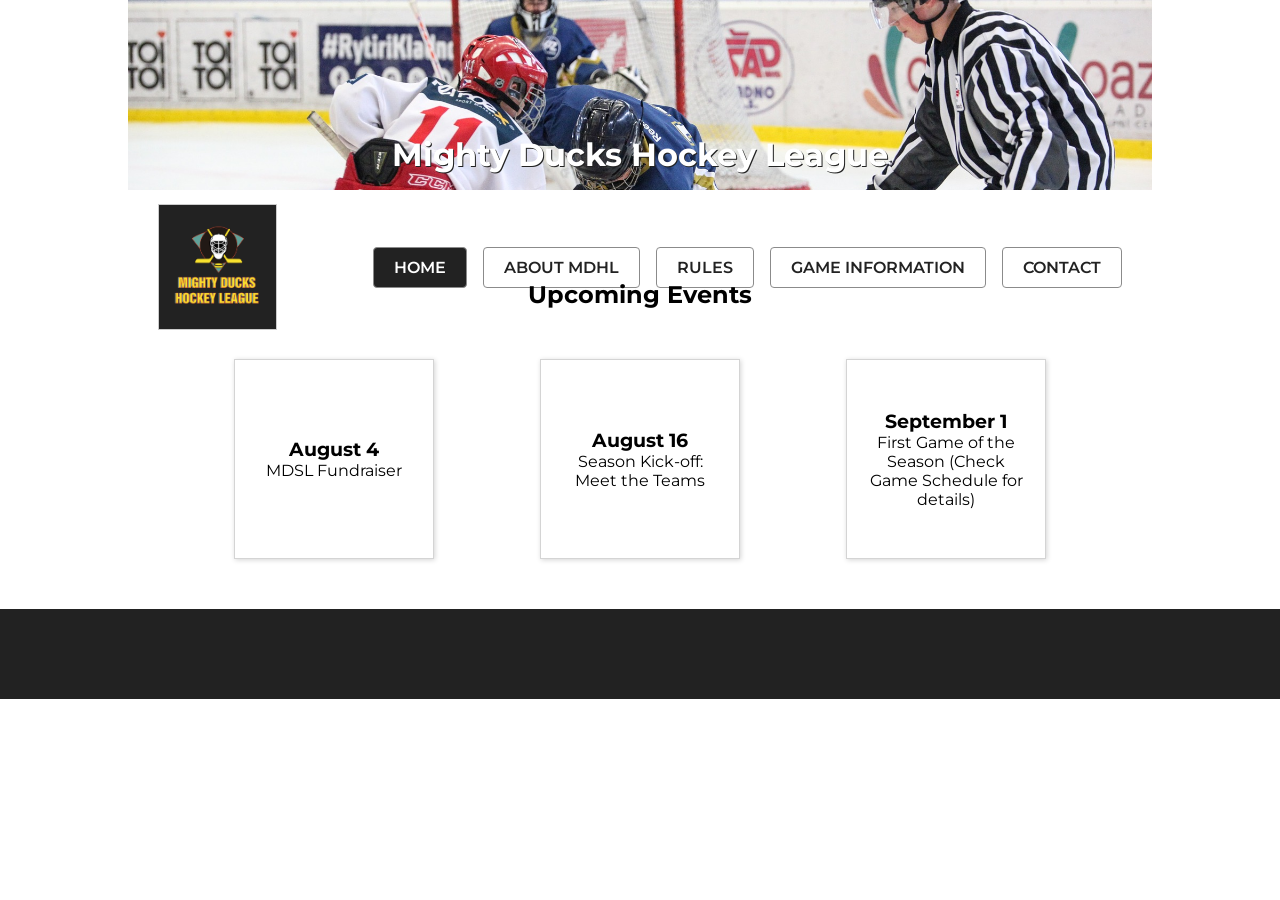
==== tp4/index.html @ 20f07ba9 "primer commit tp4" ====
<!DOCTYPE html>
<html lang="en">
<head>
    <meta charset="UTF-8">
    <meta http-equiv="X-UA-Compatible" content="IE=edge">
    <meta name="viewport" content="width=device-width, initial-scale=1.0">
    <title>Mighty Ducks Hockey League</title>
    <link rel="stylesheet" href="assets/style/style.css">
    <link rel="shortcut icon" href="assets/img/favicon.ico" type="image/x-icon">
    <link rel="preconnect" href="https://fonts.googleapis.com">
    <link rel="preconnect" href="https://fonts.gstatic.com" crossorigin>
    <link href="https://fonts.googleapis.com/css2?family=Montserrat:wght@300;400;600&display=swap" rel="stylesheet">
</head>
<body>
    <header>
        <h1>Mighty Ducks Hockey League</h1>
        <div class="subheader">
            <figure>
                <img src="assets/img/logo.png" alt="Mighty Ducks Hockey League">
            </figure>
            <nav>
                <a href="index.html" class="active">Home</a>
                <a href="about.html">About MDHL</a>
                <a href="rules.html">Rules</a>
                <a href="game-information.html">Game Information</a>
                <a href="contact.html">Contact</a>
            </nav>
        </div>
    </header>
    <main>
        <h2>Upcoming Events</h2>
        <section class="fechas">
            <article>
                <h3>August 4</h3>
                <p>MDSL Fundraiser</p>
            </article>
            <article>
                <h3>August 16</h3>
                <p>Season Kick-off: Meet the Teams</p>
            </article>
            <article>
                <h3>September 1</h3>
                <p>First Game of the Season (Check Game Schedule for details)</p>
            </article>
        </section>
    </main>
    <footer>
        
    </footer>
</body>
</html>
---- tp4/assets/style/style.css ----
* {
    margin: 0;
    padding: 0;
    box-sizing: border-box;
}
body {
    font-family: 'Montserrat', sans-serif;
}
header, main {
    width: 80vw;
    margin: 0 auto;
}
header {
    background: url(../img/design1_image1.jpg) center -120px;
    background-size: cover;
    height: 190px;
   
}
header figure {
    border: 1px solid #ccc;
    background: #222;
    padding: 10px;
    margin-left: 30px;
}
header figure img {
    height: 100px;
}
header .subheader {
    display: flex;
    justify-content: space-between;
    align-items: center;
}
header h1 {
    text-align: center;
    color: #fff;
    text-shadow: 1px 1px #222;
    padding-top: 15vh;
    margin-bottom: 30px;
}
nav {
    margin-right: 30px;
    display: flex;
    flex-direction: row;
    flex-wrap: wrap;
    justify-content: space-between;
    gap: 1rem;
}
nav a {
    text-decoration: none;
    border: 1px solid #8b8b8b;
    border-radius: 4px;
    padding: 10px 20px;
    text-transform: uppercase;
    text-align: center;
    color:#222;
    font-weight: 600;
    transition: all 0.3s;
    background-color: #fff;
}
nav a:hover {    
    box-shadow: 1px 1px 5px 0px rgb(121 121 121)
}
.active {
    background: #222;
    color: #fff;
}
main {
    padding-top: 90px;
}
main h2 {
    text-align: center;
    margin-bottom: 50px;
}
.fechas {
    display: flex;
    justify-content: space-evenly;
    align-items: center;
    margin-bottom: 50px;
}
article {
    width: 200px;
    min-height: 200px;
    border: 1px solid #d4d4d4;
    transition: all 0.3s;
    box-shadow: 1px 1px 5px #d4d4d4;
    padding: 20px;
    text-align: center;
    display: flex;
    flex-direction: column;
    justify-content:center;
}
article:hover {
    border-bottom: 6px solid rgba(16, 52, 252, 0.932);
}
.about > article, .rules > article, .game > article, .contact{
    width: auto;
    border: none;
    box-shadow: none;
    text-align: left;
    min-height: auto;
}
.about > article, .rules > article, .contact{
    display: flex;
    flex-direction: row;
    align-items: center;
}
.about > article > figure > img, .rules > article > figure > img{
    width: 200px;
}
.about article div {
    padding-left: 30px;
}
.about article:nth-child(2){
    flex-direction: row-reverse;
}
.about article h3 {
    font-weight: 300;
    font-size: 2rem;
    margin-bottom: 10px;
}
.rules article {
    flex-direction: column;
}
.rules > article > ol > li {
    margin-bottom: 10px;
  }
.rules > article > ol > li > h4 {
  margin-bottom: 10px;
}
.game article {
    padding: 0;
    margin: 20px 0;
}
address {
    margin: 10px 0 30px;
}
.game {
    margin-top: 30px;
}
.game table {
    width: 80vw;
    text-align: center;
}
.game > table > thead {
    background: #222;
    color: #fff;
}
.game > table > thead > tr > th {
    padding: 20px 0;
}
.game > table > tbody > tr > td {
    padding: 5px 0;
}
.game > table > tbody > tr:nth-child(2n) {
    background: #5a93ff2e;
}
.game > table > tbody > tr > td > span {
    font-weight: 600;
    color: #222;
}
.contact > figure > img {
 width: 30vw;
 margin: 30px 30px 30px 0;
}
footer {
    height: 10vh;
    background-color: rgb(34, 34, 34);
}
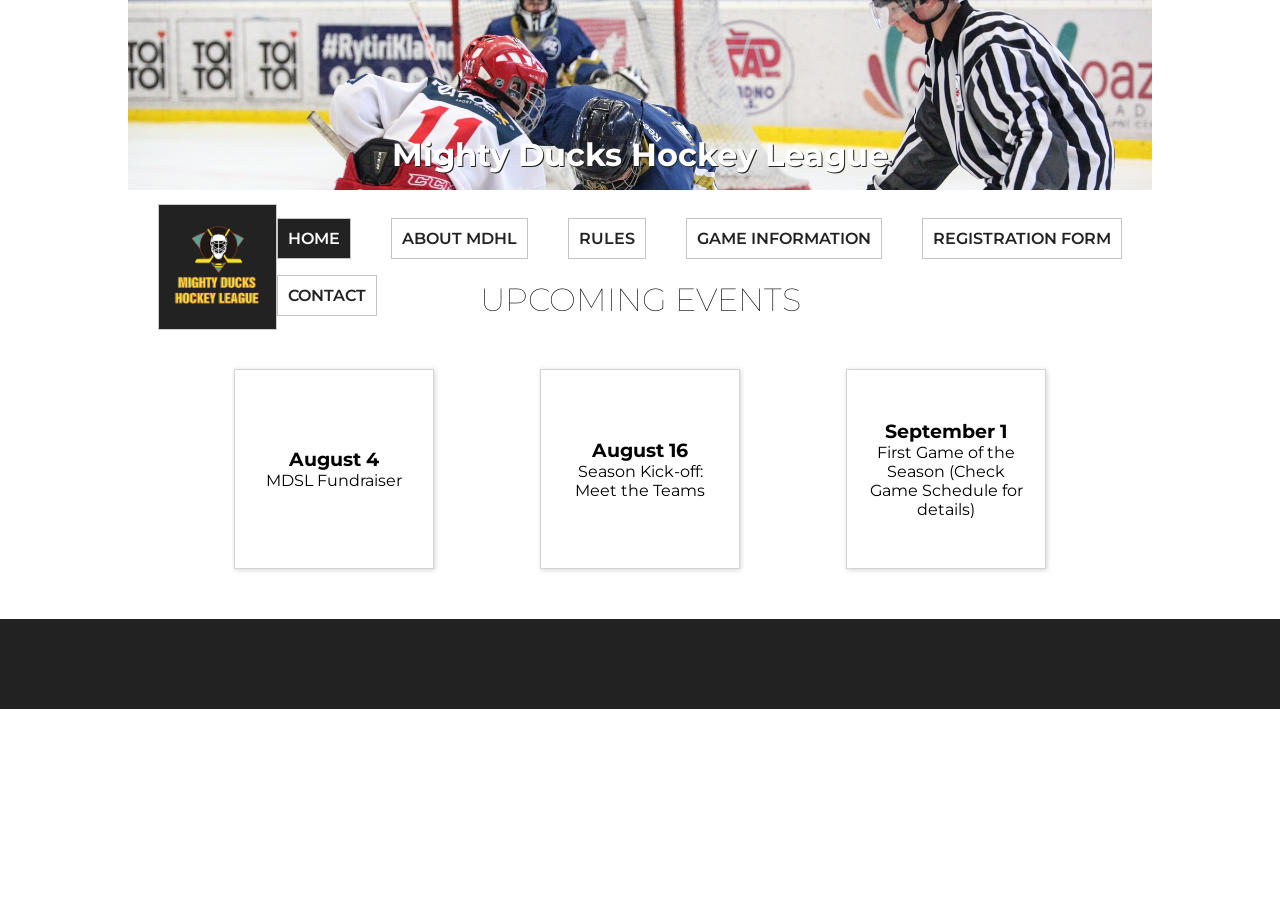
==== commit 37dd8d74: "tp4 adding registration form, show data and some modifications" ====
--- a/tp4/index.html
+++ b/tp4/index.html
@@ -23,6 +23,7 @@
                 <a href="about.html">About MDHL</a>
                 <a href="rules.html">Rules</a>
                 <a href="game-information.html">Game Information</a>
+                <a href="registration-form.html">Registration Form</a>
                 <a href="contact.html">Contact</a>
             </nav>
         </div>
--- a/tp4/assets/style/style.css
+++ b/tp4/assets/style/style.css
@@ -47,9 +47,8 @@
 }
 nav a {
     text-decoration: none;
-    border: 1px solid #8b8b8b;
-    border-radius: 4px;
-    padding: 10px 20px;
+    border: 1px solid #c4c4c4;
+    padding: 10px;
     text-transform: uppercase;
     text-align: center;
     color:#222;
@@ -70,6 +69,9 @@
 main h2 {
     text-align: center;
     margin-bottom: 50px;
+    font-weight: 30;
+    text-transform: uppercase;
+    font-size: 2rem;
 }
 .fechas {
     display: flex;
